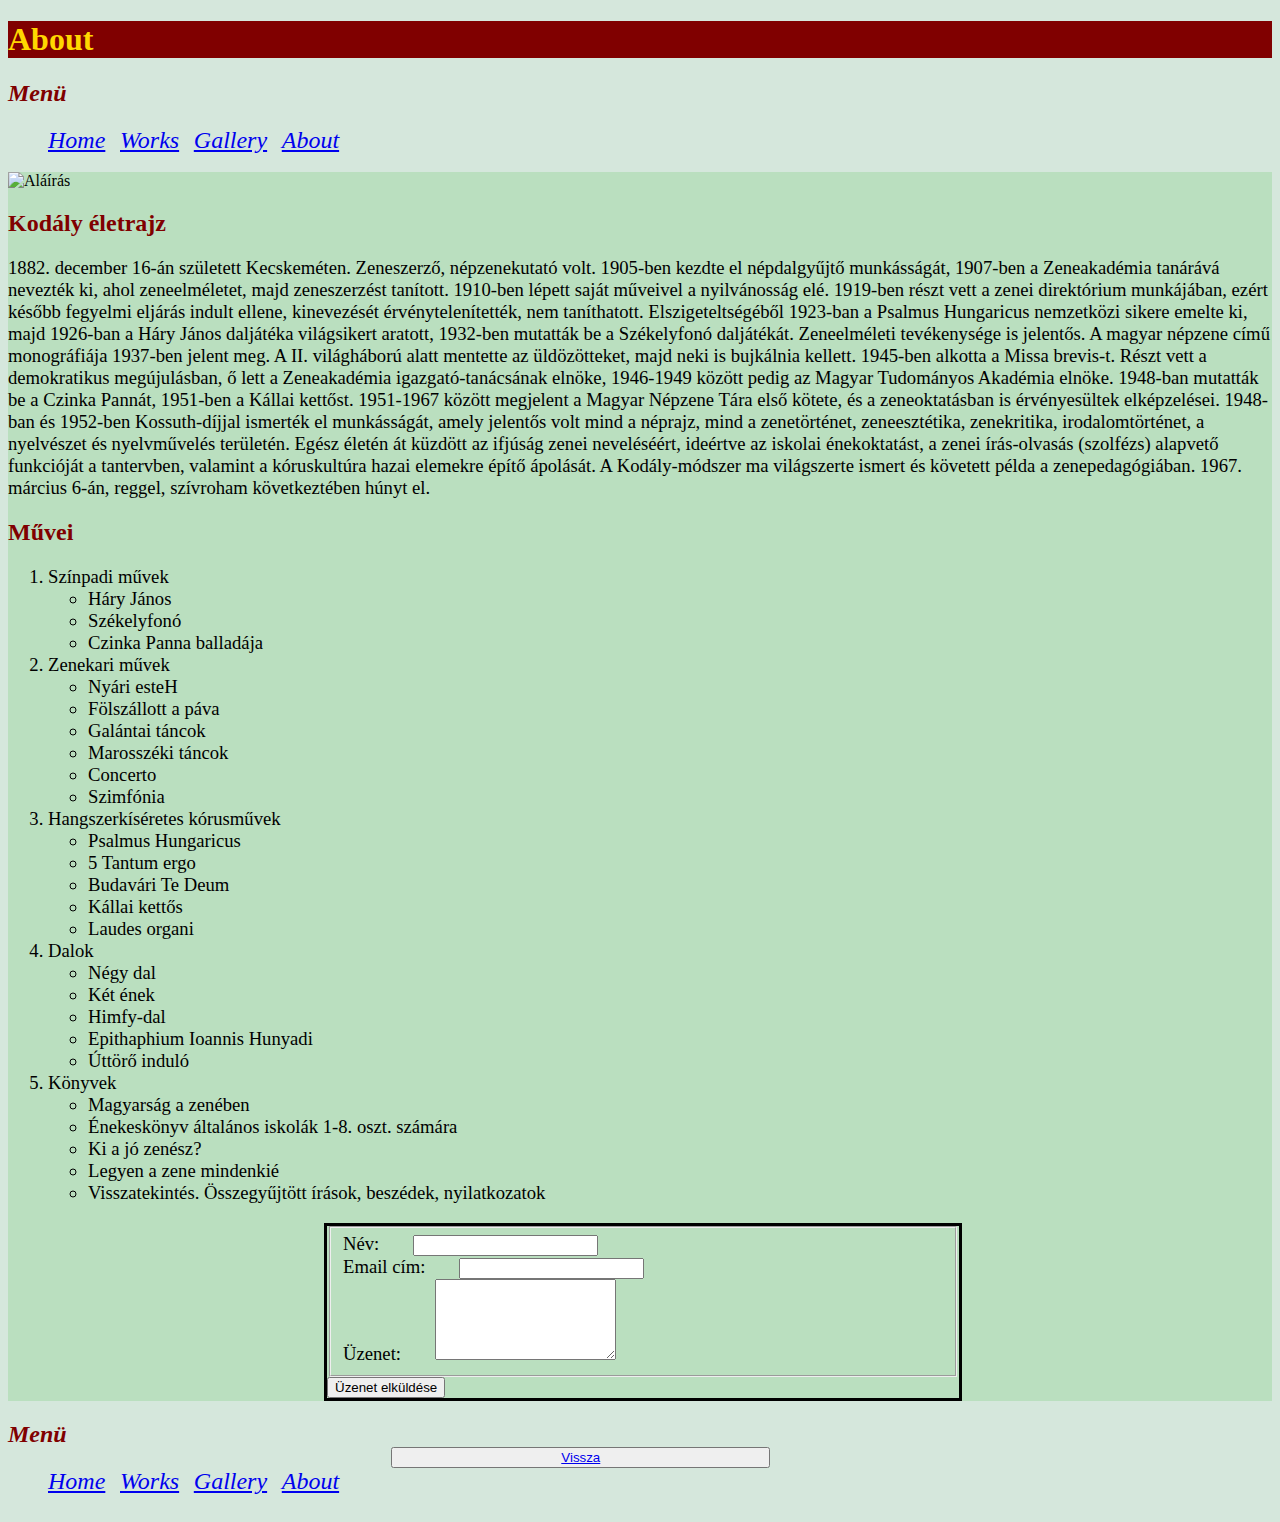
==== about.html @ 51399e8d "este" ====
<!DOCTYPE html>
<html lang="en">
<head>
    <meta charset="UTF-8">
    <meta name="viewport" content="width=device-width, initial-scale=1.0">
    
    <title>About</title>
    <link rel="stylesheet" href="css/main.css">
</head>
<body>
    <header id="focim"><h1>About</h1></header>

    
    <nav id=menu>
               <h2 class="cim">Menü</h2> 
               <ul>
            <li class="menupont"><a href="Home.html">Home</a></li>
            <li class="menupont"><a href="works.html">Works</a></li>
            <li class="menupont"><a href="gallery.html">Gallery</a></li>
            <li class="menupont"><a href="about.html">About</a></li>
        </ul>
    </nav>
<main id="foresz">
<section>
   
<div id="kepek">
    <img class="imgk" id="aboutimg" src="http://reneszanszember.d23.hu/wp-content/uploads/2013/12/kodalybig-1038x576.jpg"   alt="Aláírás">

</div>
    
</section>
<section>
    <div>
    <h2 class="cim">Kodály életrajz</h2>
<p  id="eletrajz" >
    1882. december 16-án született Kecskeméten. Zeneszerző, népzenekutató volt.
1905-ben kezdte el népdalgyűjtő munkásságát, 1907-ben a Zeneakadémia tanárává nevezték ki, ahol zeneelméletet, majd zeneszerzést tanított. 1910-ben lépett saját műveivel a nyilvánosság elé. 1919-ben részt vett a zenei direktórium munkájában, ezért később fegyelmi eljárás indult ellene, kinevezését érvénytelenítették, nem taníthatott. Elszigeteltségéből 1923-ban a Psalmus Hungaricus nemzetközi sikere emelte ki, majd 1926-ban a Háry János daljátéka világsikert aratott, 1932-ben mutatták be a Székelyfonó daljátékát. Zeneelméleti tevékenysége is jelentős. A magyar népzene című monográfiája 1937-ben jelent meg.

A II. világháború alatt mentette az üldözötteket, majd neki is bujkálnia kellett. 1945-ben alkotta a Missa brevis-t. Részt vett a demokratikus megújulásban, ő lett a Zeneakadémia igazgató-tanácsának elnöke, 1946-1949 között pedig az Magyar Tudományos Akadémia elnöke. 1948-ban mutatták be a Czinka Pannát, 1951-ben a Kállai kettőst. 1951-1967 között megjelent a Magyar Népzene Tára első kötete, és a zeneoktatásban is érvényesültek elképzelései.

1948-ban és 1952-ben Kossuth-díjjal ismerték el munkásságát, amely jelentős volt mind a néprajz, mind a zenetörténet, zeneesztétika, zenekritika, irodalomtörténet, a nyelvészet és nyelvművelés területén. Egész életén át küzdött az ifjúság zenei neveléséért, ideértve az iskolai énekoktatást, a zenei írás-olvasás (szolfézs) alapvető funkcióját a tantervben, valamint a kóruskultúra hazai elemekre építő ápolását. A Kodály-módszer ma világszerte ismert és követett példa a zenepedagógiában. 1967. március 6-án, reggel, szívroham következtében húnyt el.
</p>
</div>
</section>
<section>
    <h2 class="cim">Művei</h2>

</section>

   <ol id="szamozott">
    <li>Színpadi művek</li>
       <ul>
        <li>Háry János</li>
        <li>Székelyfonó</li>
        <li>Czinka Panna balladája</li>
        </ul>
        <li>Zenekari művek</li>
        <ul>
         <li>Nyári esteH</li>
         <li>Fölszállott a páva</li>
         <li>Galántai táncok</li>
         <li>Marosszéki táncok</li>
         <li>Concerto</li>
            <li>Szimfónia</li>
        </ul>
<li>Hangszerkíséretes kórusművek</li>
        <ul>
            <li>Psalmus Hungaricus</li>
            <li>5 Tantum ergo</li>
            <li>Budavári Te Deum </li>
            <li>Kállai kettős</li>
            <li>Laudes organi </li>
        </ul>
        <li>Dalok</li>
        <ul>
            <li>Négy dal</li>
            <li>Két ének</li>
            <li>Himfy-dal</li>
            <li>Epithaphium Ioannis Hunyadi</li>
            <li>Úttörő induló</li>
        </ul>
        <li>Könyvek</li>
        <ul>
            <li>Magyarság a zenében</li>
            <li>Énekeskönyv általános iskolák 1-8. oszt. számára</li>
            <li>Ki a jó zenész?</li>
            <li>Legyen a zene mindenkié</li>
            <li>Visszatekintés. Összegyűjtött írások, beszédek, nyilatkozatok</li>
        </ul>


    
</ol>
<section>

    <div id="kontener">
            <form id="urlap">
            <fieldset>
                 
       <div>
            <label class="cimkek" for=name>Név:</label>
<input id=name name=name type="text" required minlength="5">
</div>
        <div>
            <label class="cimkek"  for=email>Email cím:</label>
<input id=email name=email type="email" required>
</div>
        <div>
            <label class="cimkek" for=uzenet>Üzenet:</label>
<textarea id=uzenet name=uzenet rows="5" required minlength="20"></textarea>
</div>
</fieldset>
<div margin-left="200px">
<button class="submit-btn">Üzenet elküldése</button> 

</div>


          
 



    </form></div>

   
</section>
</main>
<footer>
    <nav id=menu class=lent>
    <h2 class="cim">Menü</h2>

        <ul>
            <li class="menupont"><a href="Home.html">Home</a></li>
            <li class="menupont"><a href="works.html">Works</a></li>
            <li class="menupont"><a href="gallery.html">Gallery</a></li>
            <li class="menupont"><a href="about.html">About</a></li>
        </ul>
    </nav>
    <button class=lent ><a href="#focim">Vissza</a></button>

</footer>

</body>

</html>
---- css/main.css ----
body{
    background-color: rgb(213, 231, 220);
    
}
.cim
{
    font-family: Georgia, 'Times New Roman', Times, serif;
    font-size: x-large;
    color: maroon;
}



@media only screen and (max-width : 600px) {
    div
{
   
    width: 100%;
    
   text-align: left;
   vertical-align: top;
}
  
}

@media only screen and (max-width : 600px)
{
h3 
{
    text-align: left;
}

}


@media only screen and (max-width : 600px)
{
div.doboz 
{
    text-align: left;
    width: 100%;
    margin-left: 5%; 
    vertical-align: top;
    display: inline;
}

}


.doboz
{
    display: inline-block;
    width: 25%;
     margin-left: 5%; 
   text-align: center;
   vertical-align: top;

   
    
   }


.dobozok{
    position: middle;
    width: 90%;
    margin-left: 5%;
}
    
.imgk
{
    max-height: 480px ;
    max-width: 60%;
    
     
    
 }  
   
 .boxkep 
 {
     width:100%;
     max-height: 240px;
     
     
     
 }
  
 
.menupont
{
    display: inline-block;
    font-family: Georgia, 'Times New Roman', Times, serif;
    font-size: 18pt;
    margin-right: 10px;
    color: white;
}


#foresz
{
    background-color: rgb(186, 223, 191);
}
#menu
{
font-size: 14pt;
color: blue;
font-style: oblique;


}

.lent
{
    display: inline-block;
    width: 30%;
    
    vertical-align: middle;
}
#focim
{
    background-color: maroon;
    color: gold;
   
}


.kodalymodszer
{
display: inline-block;
margin-left: 2%;



}
#modszerp
{
    width: 70%;
    vertical-align: top;
}
#modszerimg
{
width: 21%;

vertical-align: text-bottom;
}

@media only screen and (max-width : 600px)
{
img#modszerimg
{
   
    width: 90%;
    
}
}




.galleryimg
{
    width: 27%;
    margin-left:4.5%;
    margin-top: 4.5%;
    box-shadow: 0 0 15px;
    
}
@media only screen and (max-width : 600px)
{
img.galleryimg
{
   
    width: 90%;
    
}
}

#eletrajz
{
    font-size: 14pt;
}
#szamozott
{
    font-size: 14pt;
}

#kontener
{
    width: 50%;
    align-content: center;
    margin-left: 25%;
    border-style: solid;
}

.cimkek
{
    width: 70px;
    margin-right: 30px;
   font-size: 14pt;

}
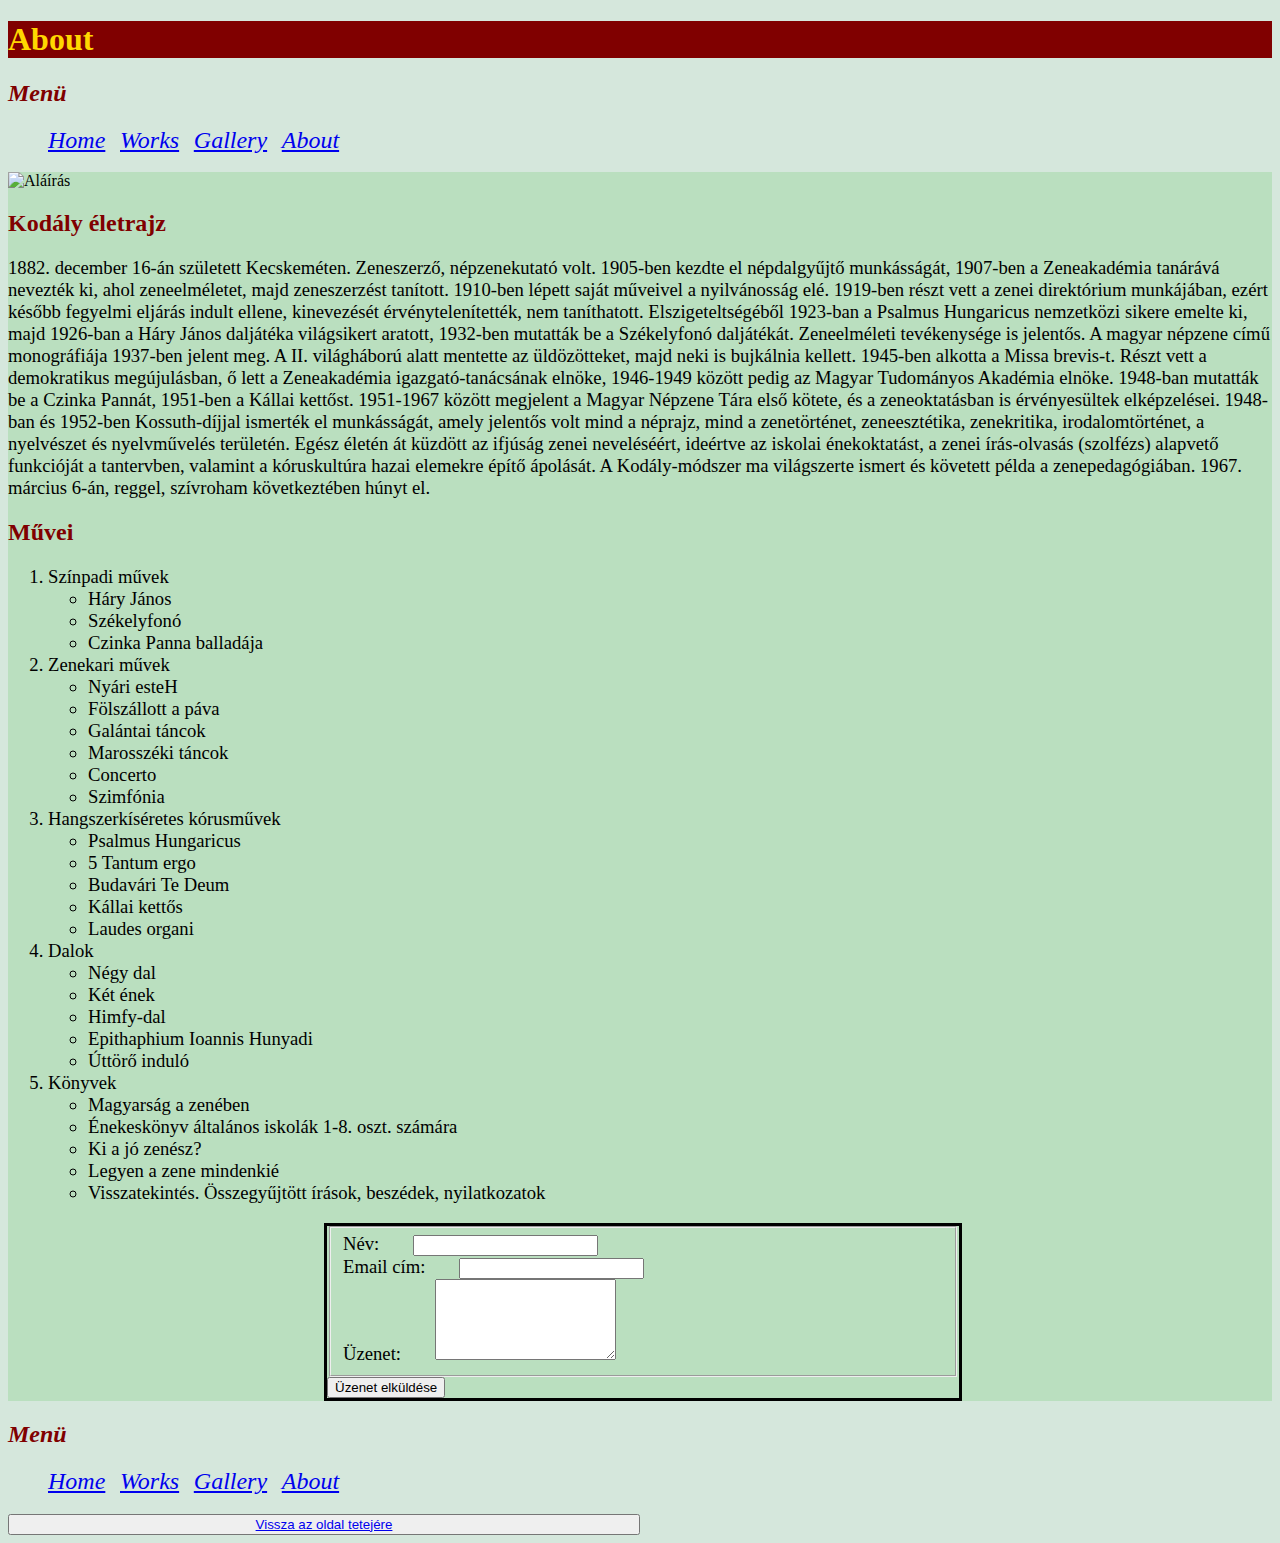
==== commit 1f0c7fd8: "kesz" ====
--- a/about.html
+++ b/about.html
@@ -137,7 +137,7 @@
             <li class="menupont"><a href="about.html">About</a></li>
         </ul>
     </nav>
-    <button class=lent ><a href="#focim">Vissza</a></button>
+    <button class=lent ><a href="#focim">Vissza az oldal tetejére</a></button>
 
 </footer>
 
--- a/css/main.css
+++ b/css/main.css
@@ -110,8 +110,9 @@
 
 .lent
 {
-    display: inline-block;
-    width: 30%;
+    
+    width: 50%;
+    
     
     vertical-align: middle;
 }
